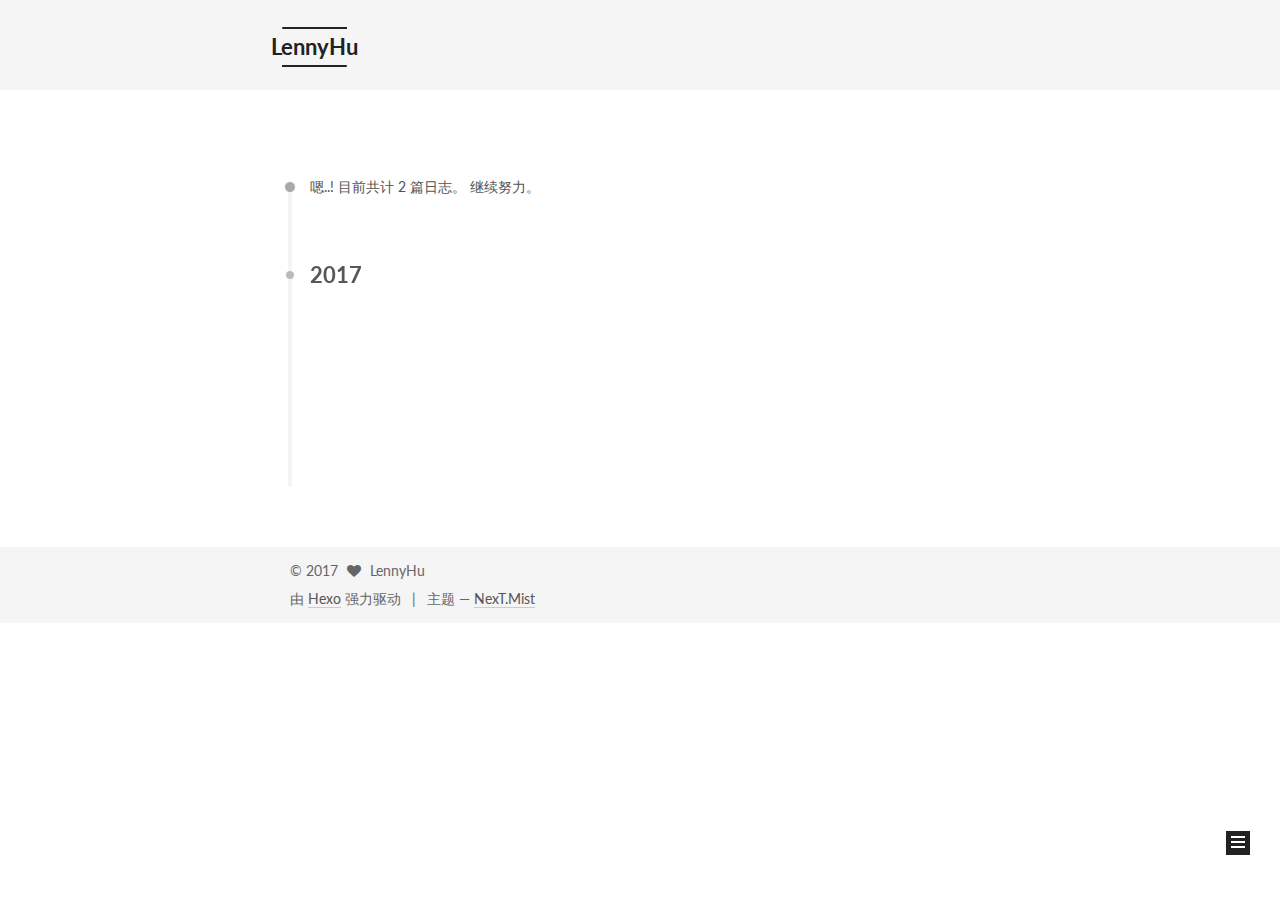
==== archives/index.html @ 545265e0 "Site updated: 2017-08-18 16:38:34" ====
<!DOCTYPE html>



  


<html class="theme-next mist use-motion" lang="zh-Hans">
<head>
  <meta charset="UTF-8"/>
<meta http-equiv="X-UA-Compatible" content="IE=edge" />
<meta name="viewport" content="width=device-width, initial-scale=1, maximum-scale=1"/>
<meta name="theme-color" content="#222">









<meta http-equiv="Cache-Control" content="no-transform" />
<meta http-equiv="Cache-Control" content="no-siteapp" />















  
  
  <link href="/lib/fancybox/source/jquery.fancybox.css?v=2.1.5" rel="stylesheet" type="text/css" />




  
  
  
  

  
    
    
  

  

  

  

  

  
    
    
    <link href="//fonts.googleapis.com/css?family=Lato:300,300italic,400,400italic,700,700italic&subset=latin,latin-ext" rel="stylesheet" type="text/css">
  






<link href="/lib/font-awesome/css/font-awesome.min.css?v=4.6.2" rel="stylesheet" type="text/css" />

<link href="/css/main.css?v=5.1.2" rel="stylesheet" type="text/css" />


  <meta name="keywords" content="lenny" />








  <link rel="shortcut icon" type="image/x-icon" href="/favicon.ico?v=5.1.2" />






<meta property="og:type" content="website">
<meta property="og:title" content="LennyHu">
<meta property="og:url" content="https://lenny-hu.github.io/archives/index.html">
<meta property="og:site_name" content="LennyHu">
<meta property="og:locale" content="zh-Hans">
<meta name="twitter:card" content="summary">
<meta name="twitter:title" content="LennyHu">



<script type="text/javascript" id="hexo.configurations">
  var NexT = window.NexT || {};
  var CONFIG = {
    root: '/',
    scheme: 'Mist',
    sidebar: {"position":"left","display":"post","offset":12,"offset_float":12,"b2t":false,"scrollpercent":false,"onmobile":false},
    fancybox: true,
    tabs: true,
    motion: true,
    duoshuo: {
      userId: '0',
      author: '博主'
    },
    algolia: {
      applicationID: '',
      apiKey: '',
      indexName: '',
      hits: {"per_page":10},
      labels: {"input_placeholder":"Search for Posts","hits_empty":"We didn't find any results for the search: ${query}","hits_stats":"${hits} results found in ${time} ms"}
    }
  };
</script>



  <link rel="canonical" href="https://lenny-hu.github.io/archives/"/>





  <title>归档 | LennyHu</title>
  








</head>

<body itemscope itemtype="http://schema.org/WebPage" lang="zh-Hans">

  
  
    
  

  <div class="container sidebar-position-left  page-archive  ">
    <div class="headband"></div>

    <header id="header" class="header" itemscope itemtype="http://schema.org/WPHeader">
      <div class="header-inner"><div class="site-brand-wrapper">
  <div class="site-meta ">
    

    <div class="custom-logo-site-title">
      <a href="/"  class="brand" rel="start">
        <span class="logo-line-before"><i></i></span>
        <span class="site-title">LennyHu</span>
        <span class="logo-line-after"><i></i></span>
      </a>
    </div>
      
        <p class="site-subtitle"></p>
      
  </div>

  <div class="site-nav-toggle">
    <button>
      <span class="btn-bar"></span>
      <span class="btn-bar"></span>
      <span class="btn-bar"></span>
    </button>
  </div>
</div>

<nav class="site-nav">
  

  
    <ul id="menu" class="menu">
      
        
        <li class="menu-item menu-item-home">
          <a href="/" rel="section">
            
              <i class="menu-item-icon fa fa-fw fa-home"></i> <br />
            
            首页
          </a>
        </li>
      
        
        <li class="menu-item menu-item-archives">
          <a href="/archives/" rel="section">
            
              <i class="menu-item-icon fa fa-fw fa-archive"></i> <br />
            
            归档
          </a>
        </li>
      
        
        <li class="menu-item menu-item-tags">
          <a href="/tags/" rel="section">
            
              <i class="menu-item-icon fa fa-fw fa-tags"></i> <br />
            
            标签
          </a>
        </li>
      
        
        <li class="menu-item menu-item-commonweal">
          <a href="/404.html" rel="section">
            
              <i class="menu-item-icon fa fa-fw fa-heartbeat"></i> <br />
            
            公益404
          </a>
        </li>
      

      
    </ul>
  

  
</nav>



 </div>
    </header>

    <main id="main" class="main">
      <div class="main-inner">
        <div class="content-wrap">
          <div id="content" class="content">
            

  
  
  
  <div class="post-block archive">
    <div id="posts" class="posts-collapse">
      <span class="archive-move-on"></span>

      <span class="archive-page-counter">
        
        
        
          
        
        嗯..! 目前共计 2 篇日志。 继续努力。
      </span>

      

        
        
        

        
          
          <div class="collection-title">
            <h2 class="archive-year motion-element" id="archive-year-2017">2017</h2>
          </div>
        
        

        

  <article class="post post-type-normal" itemscope itemtype="http://schema.org/Article">
    <header class="post-header">

      <h2 class="post-title">
        
            <a class="post-title-link" href="/2017/08/18/新文章标题/" itemprop="url">
              
                <span itemprop="name">新文章标题</span>
              
            </a>
        
      </h2>

      <div class="post-meta">
        <time class="post-time" itemprop="dateCreated"
              datetime="2017-08-18T16:29:49+08:00"
              content="2017-08-18" >
          08-18
        </time>
      </div>

    </header>
  </article>



      

        
        
        

        
        

        

  <article class="post post-type-normal" itemscope itemtype="http://schema.org/Article">
    <header class="post-header">

      <h2 class="post-title">
        
            <a class="post-title-link" href="/2017/08/18/hello-world/" itemprop="url">
              
                <span itemprop="name">Hello World</span>
              
            </a>
        
      </h2>

      <div class="post-meta">
        <time class="post-time" itemprop="dateCreated"
              datetime="2017-08-18T15:47:36+08:00"
              content="2017-08-18" >
          08-18
        </time>
      </div>

    </header>
  </article>



      

    </div>
  </div>
  
  
  

  



          </div>
          


          

        </div>
        
          
  
  <div class="sidebar-toggle">
    <div class="sidebar-toggle-line-wrap">
      <span class="sidebar-toggle-line sidebar-toggle-line-first"></span>
      <span class="sidebar-toggle-line sidebar-toggle-line-middle"></span>
      <span class="sidebar-toggle-line sidebar-toggle-line-last"></span>
    </div>
  </div>

  <aside id="sidebar" class="sidebar">
    
    <div class="sidebar-inner">

      

      

      <section class="site-overview sidebar-panel sidebar-panel-active">
        <div class="site-author motion-element" itemprop="author" itemscope itemtype="http://schema.org/Person">
          <img class="site-author-image" itemprop="image"
               src="/images/avatar.gif"
               alt="LennyHu" />
          <p class="site-author-name" itemprop="name">LennyHu</p>
           
              <p class="site-description motion-element" itemprop="description"></p>
          
        </div>
        <nav class="site-state motion-element">

          
            <div class="site-state-item site-state-posts">
              <a href="/archives/">
                <span class="site-state-item-count">2</span>
                <span class="site-state-item-name">日志</span>
              </a>
            </div>
          

          

          

        </nav>

        

        <div class="links-of-author motion-element">
          
        </div>

        
        

        
        

        


      </section>

      

      

    </div>
  </aside>


        
      </div>
    </main>

    <footer id="footer" class="footer">
      <div class="footer-inner">
        <div class="copyright" >
  
  &copy; 
  <span itemprop="copyrightYear">2017</span>
  <span class="with-love">
    <i class="fa fa-heart"></i>
  </span>
  <span class="author" itemprop="copyrightHolder">LennyHu</span>

  
</div>


  <div class="powered-by">
    由 <a class="theme-link" href="https://hexo.io">Hexo</a> 强力驱动
  </div>

  <span class="post-meta-divider">|</span>

  <div class="theme-info">
    主题 &mdash;
    <a class="theme-link" href="https://github.com/iissnan/hexo-theme-next">
      NexT.Mist
    </a>
  </div>


        







        
      </div>
    </footer>

    
      <div class="back-to-top">
        <i class="fa fa-arrow-up"></i>
        
      </div>
    

  </div>

  

<script type="text/javascript">
  if (Object.prototype.toString.call(window.Promise) !== '[object Function]') {
    window.Promise = null;
  }
</script>









  












  
  <script type="text/javascript" src="/lib/jquery/index.js?v=2.1.3"></script>

  
  <script type="text/javascript" src="/lib/fastclick/lib/fastclick.min.js?v=1.0.6"></script>

  
  <script type="text/javascript" src="/lib/jquery_lazyload/jquery.lazyload.js?v=1.9.7"></script>

  
  <script type="text/javascript" src="/lib/velocity/velocity.min.js?v=1.2.1"></script>

  
  <script type="text/javascript" src="/lib/velocity/velocity.ui.min.js?v=1.2.1"></script>

  
  <script type="text/javascript" src="/lib/fancybox/source/jquery.fancybox.pack.js?v=2.1.5"></script>


  


  <script type="text/javascript" src="/js/src/utils.js?v=5.1.2"></script>

  <script type="text/javascript" src="/js/src/motion.js?v=5.1.2"></script>



  
  

  
  
    <script type="text/javascript" id="motion.page.archive">
      $('.archive-year').velocity('transition.slideLeftIn');
    </script>
  


  


  <script type="text/javascript" src="/js/src/bootstrap.js?v=5.1.2"></script>



  


  




	





  





  








  





  

  

  

  

  

  

</body>
</html>
---- css/main.css ----
/* normalize.css v3.0.2 | MIT License | git.io/normalize */
html {
  font-family: sans-serif; /* 1 */
  -ms-text-size-adjust: 100%; /* 2 */
  -webkit-text-size-adjust: 100%; /* 2 */
}
body {
  margin: 0;
}
article,
aside,
details,
figcaption,
figure,
footer,
header,
hgroup,
main,
menu,
nav,
section,
summary {
  display: block;
}
audio,
canvas,
progress,
video {
  display: inline-block; /* 1 */
  vertical-align: baseline; /* 2 */
}
audio:not([controls]) {
  display: none;
  height: 0;
}
[hidden],
template {
  display: none;
}
a {
  background-color: transparent;
}
a:active,
a:hover {
  outline: 0;
}
abbr[title] {
  border-bottom: 1px dotted;
}
b,
strong {
  font-weight: bold;
}
dfn {
  font-style: italic;
}
h1 {
  font-size: 2em;
  margin: 0.67em 0;
}
mark {
  background: #ff0;
  color: #000;
}
small {
  font-size: 80%;
}
sub,
sup {
  font-size: 75%;
  line-height: 0;
  position: relative;
  vertical-align: baseline;
}
sup {
  top: -0.5em;
}
sub {
  bottom: -0.25em;
}
img {
  border: 0;
}
svg:not(:root) {
  overflow: hidden;
}
figure {
  margin: 1em 40px;
}
hr {
  -moz-box-sizing: content-box;
  box-sizing: content-box;
  height: 0;
}
pre {
  overflow: auto;
}
code,
kbd,
pre,
samp {
  font-family: monospace, monospace;
  font-size: 1em;
}
button,
input,
optgroup,
select,
textarea {
  color: inherit; /* 1 */
  font: inherit; /* 2 */
  margin: 0; /* 3 */
}
button {
  overflow: visible;
}
button,
select {
  text-transform: none;
}
button,
html input[type="button"],
input[type="reset"],
input[type="submit"] {
  -webkit-appearance: button; /* 2 */
  cursor: pointer; /* 3 */
}
button[disabled],
html input[disabled] {
  cursor: default;
}
button::-moz-focus-inner,
input::-moz-focus-inner {
  border: 0;
  padding: 0;
}
input {
  line-height: normal;
}
input[type="checkbox"],
input[type="radio"] {
  box-sizing: border-box; /* 1 */
  padding: 0; /* 2 */
}
input[type="number"]::-webkit-inner-spin-button,
input[type="number"]::-webkit-outer-spin-button {
  height: auto;
}
input[type="search"] {
  -webkit-appearance: textfield; /* 1 */
  -moz-box-sizing: content-box;
  -webkit-box-sizing: content-box; /* 2 */
  box-sizing: content-box;
}
input[type="search"]::-webkit-search-cancel-button,
input[type="search"]::-webkit-search-decoration {
  -webkit-appearance: none;
}
fieldset {
  border: 1px solid #c0c0c0;
  margin: 0 2px;
  padding: 0.35em 0.625em 0.75em;
}
legend {
  border: 0; /* 1 */
  padding: 0; /* 2 */
}
textarea {
  overflow: auto;
}
optgroup {
  font-weight: bold;
}
table {
  border-collapse: collapse;
  border-spacing: 0;
}
td,
th {
  padding: 0;
}
::selection {
  background: #262a30;
  color: #fff;
}
body {
  position: relative;
  font-family: 'Lato', "PingFang SC", "Microsoft YaHei", sans-serif;
  font-size: 14px;
  line-height: 2;
  color: #555;
  background: #fff;
}
@media (max-width: 767px) {
  body {
    padding-right: 0 !important;
  }
}
@media (min-width: 768px) and (max-width: 991px) {
  body {
    padding-right: 0 !important;
  }
}
@media (min-width: 1600px) {
  body {
    font-size: 16px;
  }
}
h1,
h2,
h3,
h4,
h5,
h6 {
  margin: 0;
  padding: 0;
  font-weight: bold;
  line-height: 1.5;
  font-family: 'Lato', "PingFang SC", "Microsoft YaHei", sans-serif;
}
h2,
h3,
h4,
h5,
h6 {
  margin: 20px 0 15px;
}
h1 {
  font-size: 24px;
}
@media (max-width: 767px) {
  h1 {
    font-size: 20px;
  }
}
h2 {
  font-size: 22px;
}
@media (max-width: 767px) {
  h2 {
    font-size: 18px;
  }
}
h3 {
  font-size: 20px;
}
@media (max-width: 767px) {
  h3 {
    font-size: 16px;
  }
}
h4 {
  font-size: 18px;
}
@media (max-width: 767px) {
  h4 {
    font-size: 14px;
  }
}
h5 {
  font-size: 16px;
}
@media (max-width: 767px) {
  h5 {
    font-size: 12px;
  }
}
h6 {
  font-size: 14px;
}
@media (max-width: 767px) {
  h6 {
    font-size: 10px;
  }
}
p {
  margin: 0 0 20px 0;
}
a {
  color: #555;
  text-decoration: none;
  border-bottom: 1px solid #999;
  word-wrap: break-word;
}
a:hover {
  color: #222;
  border-bottom-color: #222;
}
blockquote {
  margin: 0;
  padding: 0;
}
img {
  display: block;
  margin: auto;
  max-width: 100%;
  height: auto;
}
hr {
  margin: 40px 0;
  height: 3px;
  border: none;
  background-color: #ddd;
  background-image: repeating-linear-gradient(-45deg, #fff, #fff 4px, transparent 4px, transparent 8px);
}
blockquote {
  padding: 0 15px;
  color: #666;
  border-left: 4px solid #ddd;
}
blockquote cite::before {
  content: "-";
  padding: 0 5px;
}
dt {
  font-weight: 700;
}
dd {
  margin: 0;
  padding: 0;
}
kbd {
  border: 1px solid #ccc;
  border-radius: 0.2em;
  box-shadow: 0.1em 0.1em 0.2em rgba(0,0,0,0.1);
  background-color: #f9f9f9;
  font-family: inherit;
  background-image: -webkit-linear-gradient(top, #eee, #fff, #eee);
  padding: 0.1em 0.3em;
  white-space: nowrap;
}
.text-left {
  text-align: left;
}
.text-center {
  text-align: center;
}
.text-right {
  text-align: right;
}
.text-justify {
  text-align: justify;
}
.text-nowrap {
  white-space: nowrap;
}
.text-lowercase {
  text-transform: lowercase;
}
.text-uppercase {
  text-transform: uppercase;
}
.text-capitalize {
  text-transform: capitalize;
}
.center-block {
  display: block;
  margin-left: auto;
  margin-right: auto;
}
.clearfix:before,
.clearfix:after {
  content: " ";
  display: table;
}
.clearfix:after {
  clear: both;
}
.pullquote {
  width: 45%;
}
.pullquote.left {
  float: left;
  margin-left: 5px;
  margin-right: 10px;
}
.pullquote.right {
  float: right;
  margin-left: 10px;
  margin-right: 5px;
}
.affix.affix.affix {
  position: fixed;
}
.translation {
  margin-top: -20px;
  font-size: 14px;
  color: #999;
}
.scrollbar-measure {
  width: 100px;
  height: 100px;
  overflow: scroll;
  position: absolute;
  top: -9999px;
}
.use-motion .motion-element {
  opacity: 0;
}
table {
  margin: 20px 0;
  width: 100%;
  border-collapse: collapse;
  border-spacing: 0;
  border: 1px solid #ddd;
  font-size: 14px;
  table-layout: fixed;
  word-wrap: break-all;
}
table>tbody>tr:nth-of-type(odd) {
  background-color: #f9f9f9;
}
table>tbody>tr:hover {
  background-color: #f5f5f5;
}
caption,
th,
td {
  padding: 8px;
  text-align: left;
  vertical-align: middle;
  font-weight: normal;
}
th,
td {
  border-bottom: 3px solid #ddd;
  border-right: 1px solid #eee;
}
th {
  padding-bottom: 10px;
  font-weight: 700;
}
td {
  border-bottom-width: 1px;
}
html,
body {
  height: 100%;
}
.container {
  position: relative;
  min-height: 100%;
}
.header-inner {
  margin: 0 auto;
  padding: 100px 0 70px;
  width: 700px;
}
@media (min-width: 1600px) {
  .container .header-inner {
    width: 900px;
  }
}
.main-inner {
  margin: 0 auto;
  width: 700px;
}
@media (min-width: 1600px) {
  .container .main-inner {
    width: 900px;
  }
}
.footer {
  width: 100%;
  min-height: 50px;
}
.footer-inner {
  box-sizing: border-box;
  margin: 20px auto;
  width: 700px;
}
@media (min-width: 1600px) {
  .container .footer-inner {
    width: 900px;
  }
}
pre,
.highlight {
  overflow: auto;
  margin: 20px 0;
  padding: 0;
  font-size: 13px;
  color: #4d4d4c;
  background: #f7f7f7;
  line-height: 1.6;
}
pre,
code {
  font-family: consolas, Menlo, "PingFang SC", "Microsoft YaHei", monospace;
}
code {
  padding: 2px 4px;
  word-wrap: break-word;
  color: #555;
  background: #eee;
  border-radius: 3px;
  font-size: 13px;
}
pre code {
  padding: 0;
  color: #4d4d4c;
  background: none;
  text-shadow: none;
}
.highlight {
  border-radius: 1px;
}
.highlight pre {
  border: none;
  margin: 0;
  padding: 10px 0;
}
.highlight table {
  margin: 0;
  width: auto;
  border: none;
}
.highlight td {
  border: none;
  padding: 0;
}
.highlight figcaption {
  font-size: 1em;
  color: #4d4d4c;
  line-height: 1em;
  margin-bottom: 1em;
}
.highlight figcaption:before,
.highlight figcaption:after {
  content: " ";
  display: table;
}
.highlight figcaption:after {
  clear: both;
}
.highlight figcaption a {
  float: right;
  color: #4d4d4c;
}
.highlight figcaption a:hover {
  border-bottom-color: #4d4d4c;
}
.highlight .gutter pre {
  padding-left: 10px;
  padding-right: 10px;
  color: #869194;
  text-align: right;
  background-color: #eff2f3;
}
.highlight .code pre {
  width: 100%;
  padding-left: 10px;
  padding-right: 10px;
  background-color: #f7f7f7;
}
.highlight .line {
  height: 20px;
}
.gutter {
  -webkit-user-select: none;
  -moz-user-select: none;
  -ms-user-select: none;
  user-select: none;
}
.gist table {
  width: auto;
}
.gist table td {
  border: none;
}
pre .deletion {
  background: #fdd;
}
pre .addition {
  background: #dfd;
}
pre .meta {
  color: #8959a8;
}
pre .comment {
  color: #8e908c;
}
pre .variable,
pre .attribute,
pre .tag,
pre .regexp,
pre .ruby .constant,
pre .xml .tag .title,
pre .xml .pi,
pre .xml .doctype,
pre .html .doctype,
pre .css .id,
pre .css .class,
pre .css .pseudo {
  color: #c82829;
}
pre .number,
pre .preprocessor,
pre .built_in,
pre .literal,
pre .params,
pre .constant,
pre .command {
  color: #f5871f;
}
pre .ruby .class .title,
pre .css .rules .attribute,
pre .string,
pre .value,
pre .inheritance,
pre .header,
pre .ruby .symbol,
pre .xml .cdata,
pre .special,
pre .number,
pre .formula {
  color: #718c00;
}
pre .title,
pre .css .hexcolor {
  color: #3e999f;
}
pre .function,
pre .python .decorator,
pre .python .title,
pre .ruby .function .title,
pre .ruby .title .keyword,
pre .perl .sub,
pre .javascript .title,
pre .coffeescript .title {
  color: #4271ae;
}
pre .keyword,
pre .javascript .function {
  color: #8959a8;
}
.full-image.full-image.full-image {
  border: none;
  max-width: 100%;
  width: auto;
  margin: 20px auto;
}
@media (min-width: 992px) {
  .full-image.full-image.full-image {
    max-width: none;
    width: 110%;
    margin: 25px -5%;
  }
}
.blockquote-center,
.page-home .post-type-quote blockquote,
.page-post-detail .post-type-quote blockquote {
  position: relative;
  margin: 40px 0;
  padding: 0;
  border-left: none;
  text-align: center;
}
.blockquote-center::before,
.page-home .post-type-quote blockquote::before,
.page-post-detail .post-type-quote blockquote::before,
.blockquote-center::after,
.page-home .post-type-quote blockquote::after,
.page-post-detail .post-type-quote blockquote::after {
  position: absolute;
  content: ' ';
  display: block;
  width: 100%;
  height: 24px;
  opacity: 0.2;
  background-repeat: no-repeat;
  background-position: 0 -6px;
  background-size: 22px 22px;
}
.blockquote-center::before,
.page-home .post-type-quote blockquote::before,
.page-post-detail .post-type-quote blockquote::before {
  top: -20px;
  background-image: url("../images/quote-l.svg");
  border-top: 1px solid #ccc;
}
.blockquote-center::after,
.page-home .post-type-quote blockquote::after,
.page-post-detail .post-type-quote blockquote::after {
  bottom: -20px;
  background-image: url("../images/quote-r.svg");
  border-bottom: 1px solid #ccc;
  background-position: 100% 8px;
}
.blockquote-center p,
.page-home .post-type-quote blockquote p,
.page-post-detail .post-type-quote blockquote p,
.blockquote-center div,
.page-home .post-type-quote blockquote div,
.page-post-detail .post-type-quote blockquote div {
  text-align: center;
}
.post .post-body .group-picture img {
  box-sizing: border-box;
  padding: 0 3px;
  border: none;
}
.post .group-picture-row {
  overflow: hidden;
  margin-top: 6px;
}
.post .group-picture-row:first-child {
  margin-top: 0;
}
.post .group-picture-column {
  float: left;
}
.page-post-detail .post-body .group-picture-column {
  float: none;
  margin-top: 10px;
  width: auto !important;
}
.page-post-detail .post-body .group-picture-column img {
  margin: 0 auto;
}
.page-archive .group-picture-container {
  overflow: hidden;
}
.page-archive .group-picture-row {
  float: left;
}
.page-archive .group-picture-row:first-child {
  margin-top: 6px;
}
.page-archive .group-picture-column {
  max-width: 150px;
  max-height: 150px;
}
.post-body .note {
  position: relative;
  padding: 15px;
  margin-bottom: 20px;
  border: 1px solid #eee;
  border-left-width: 5px;
  border-radius: 3px;
}
.post-body .note h2,
.post-body .note h3,
.post-body .note h4,
.post-body .note h5,
.post-body .note h6 {
  margin-top: 0;
  margin-bottom: 0;
  border-bottom: initial;
  padding-top: 0 !important;
}
.post-body .note p:first-child,
.post-body .note ul:first-child,
.post-body .note ol:first-child,
.post-body .note table:first-child,
.post-body .note pre:first-child,
.post-body .note blockquote:first-child {
  margin-top: 0;
}
.post-body .note p:last-child,
.post-body .note ul:last-child,
.post-body .note ol:last-child,
.post-body .note table:last-child,
.post-body .note pre:last-child,
.post-body .note blockquote:last-child {
  margin-bottom: 0;
}
.post-body .note.default {
  border-left-color: #777;
}
.post-body .note.default h2,
.post-body .note.default h3,
.post-body .note.default h4,
.post-body .note.default h5,
.post-body .note.default h6 {
  color: #777;
}
.post-body .note.primary {
  border-left-color: #6f42c1;
}
.post-body .note.primary h2,
.post-body .note.primary h3,
.post-body .note.primary h4,
.post-body .note.primary h5,
.post-body .note.primary h6 {
  color: #6f42c1;
}
.post-body .note.info {
  border-left-color: #428bca;
}
.post-body .note.info h2,
.post-body .note.info h3,
.post-body .note.info h4,
.post-body .note.info h5,
.post-body .note.info h6 {
  color: #428bca;
}
.post-body .note.success {
  border-left-color: #5cb85c;
}
.post-body .note.success h2,
.post-body .note.success h3,
.post-body .note.success h4,
.post-body .note.success h5,
.post-body .note.success h6 {
  color: #5cb85c;
}
.post-body .note.warning {
  border-left-color: #f0ad4e;
}
.post-body .note.warning h2,
.post-body .note.warning h3,
.post-body .note.warning h4,
.post-body .note.warning h5,
.post-body .note.warning h6 {
  color: #f0ad4e;
}
.post-body .note.danger {
  border-left-color: #d9534f;
}
.post-body .note.danger h2,
.post-body .note.danger h3,
.post-body .note.danger h4,
.post-body .note.danger h5,
.post-body .note.danger h6 {
  color: #d9534f;
}
.post-body .label {
  display: inline;
  padding: 0 2px;
  white-space: nowrap;
}
.post-body .label.default {
  background-color: #f0f0f0;
}
.post-body .label.primary {
  background-color: #efe6f7;
}
.post-body .label.info {
  background-color: #e5f2f8;
}
.post-body .label.success {
  background-color: #e7f4e9;
}
.post-body .label.warning {
  background-color: #fcf6e1;
}
.post-body .label.danger {
  background-color: #fae8eb;
}
.post-body .tabs {
  position: relative;
  display: block;
  margin-bottom: 20px;
  padding-top: 10px;
}
.post-body .tabs ul.nav-tabs {
  margin: 0;
  padding: 0;
  display: flex;
  margin-bottom: -1px;
}
@media (max-width: 413px) {
  .post-body .tabs ul.nav-tabs {
    display: block;
    margin-bottom: 5px;
  }
}
.post-body .tabs ul.nav-tabs li.tab {
  list-style-type: none !important;
  margin: 0 0.25em 0 0;
  border-top: 3px solid transparent;
  border-left: 1px solid transparent;
  border-right: 1px solid transparent;
}
@media (max-width: 413px) {
  .post-body .tabs ul.nav-tabs li.tab {
    margin: initial;
    border-top: 1px solid transparent;
    border-left: 3px solid transparent;
    border-right: 1px solid transparent;
    border-bottom: 1px solid transparent;
  }
}
.post-body .tabs ul.nav-tabs li.tab a {
  outline: 0;
  border-bottom: initial;
  display: block;
  line-height: 1.8em;
  padding: 0.25em 0.75em;
  transition-duration: 0.2s;
  transition-timing-function: ease-out;
  transition-delay: 0s;
}
.post-body .tabs ul.nav-tabs li.tab a i {
  width: 1.285714285714286em;
}
.post-body .tabs ul.nav-tabs li.tab.active {
  border-top: 3px solid #fc6423;
  border-left: 1px solid #ddd;
  border-right: 1px solid #ddd;
  background-color: #fff;
}
@media (max-width: 413px) {
  .post-body .tabs ul.nav-tabs li.tab.active {
    border-top: 1px solid #ddd;
    border-left: 3px solid #fc6423;
    border-right: 1px solid #ddd;
    border-bottom: 1px solid #ddd;
  }
}
.post-body .tabs ul.nav-tabs li.tab.active a {
  cursor: default;
  color: #555;
}
.post-body .tabs .tab-content {
  background-color: #fff;
}
.post-body .tabs .tab-content .tab-pane {
  border: 1px solid #ddd;
  padding: 20px 20px 0 20px;
}
.post-body .tabs .tab-content .tab-pane:not(.active) {
  display: none !important;
}
.post-body .tabs .tab-content .tab-pane.active {
  display: block !important;
}
.btn {
  display: inline-block;
  padding: 0 20px;
  font-size: 14px;
  color: #fff;
  background: #222;
  border: 2px solid #222;
  text-decoration: none;
  border-radius: 0;
  transition-property: background-color;
  transition-duration: 0.2s;
  transition-timing-function: ease-in-out;
  transition-delay: 0s;
}
.btn:hover,
.post-button .btn:hover {
  border-color: #222;
  color: #222;
  background: #fff;
}
.btn-bar {
  display: block;
  width: 22px;
  height: 2px;
  background: #555;
  border-radius: 1px;
}
.btn-bar+.btn-bar {
  margin-top: 4px;
}
.pagination {
  margin: 120px 0 40px;
  text-align: center;
  border-top: 1px solid #eee;
}
.page-number-basic,
.pagination .prev,
.pagination .next,
.pagination .page-number,
.pagination .space {
  display: inline-block;
  position: relative;
  top: -1px;
  margin: 0 10px;
  padding: 0 10px;
  line-height: 30px;
}
@media (max-width: 767px) {
  .page-number-basic,
  .pagination .prev,
  .pagination .next,
  .pagination .page-number,
  .pagination .space {
    margin: 0 5px;
  }
}
.pagination .prev,
.pagination .next,
.pagination .page-number {
  border-bottom: 0;
  border-top: 1px solid #eee;
  transition-property: border-color;
  transition-duration: 0.2s;
  transition-timing-function: ease-in-out;
  transition-delay: 0s;
}
.pagination .prev:hover,
.pagination .next:hover,
.pagination .page-number:hover {
  border-top-color: #222;
}
.pagination .space {
  padding: 0;
  margin: 0;
}
.pagination .prev {
  margin-left: 0;
}
.pagination .next {
  margin-right: 0;
}
.pagination .page-number.current {
  color: #fff;
  background: #ccc;
  border-top-color: #ccc;
}
@media (max-width: 767px) {
  .pagination {
    border-top: none;
  }
  .pagination .prev,
  .pagination .next,
  .pagination .page-number {
    margin-bottom: 10px;
    border-top: 0;
    border-bottom: 1px solid #eee;
  }
  .pagination .prev:hover,
  .pagination .next:hover,
  .pagination .page-number:hover {
    border-bottom-color: #222;
  }
}
.comments {
  margin: 60px 20px 0;
}
.tag-cloud {
  text-align: center;
}
.tag-cloud a {
  display: inline-block;
  margin: 10px;
}
.back-to-top {
  box-sizing: border-box;
  position: fixed;
  bottom: -100px;
  right: 30px;
  z-index: 1050;
  padding: 0 6px;
  width: 24px;
  background: #222;
  font-size: 12px;
  opacity: 1;
  color: #fff;
  cursor: pointer;
  text-align: center;
  -webkit-transform: translateZ(0);
  transition-property: bottom;
  transition-duration: 0.2s;
  transition-timing-function: ease-in-out;
  transition-delay: 0s;
}
@media (min-width: 768px) and (max-width: 991px) {
  .back-to-top {
    display: none !important;
  }
}
@media (max-width: 767px) {
  .back-to-top {
    display: none !important;
  }
}
.back-to-top.back-to-top-on {
  bottom: 19px;
}
.header {
  background: transparent;
}
.header-inner {
  position: relative;
}
.headband {
  height: 3px;
  background: #222;
}
.site-meta {
  margin: 0;
  text-align: left;
}
@media (max-width: 767px) {
  .site-meta {
    text-align: center;
  }
}
.brand {
  position: relative;
  display: inline-block;
  padding: 0 40px;
  color: #222;
  background: #222;
  border-bottom: none;
}
.brand:hover {
  color: #222;
}
.logo {
  display: inline-block;
  margin-right: 5px;
  line-height: 36px;
  vertical-align: top;
}
.site-title {
  display: inline-block;
  vertical-align: top;
  line-height: 36px;
  font-size: 20px;
  font-weight: normal;
  font-family: 'Lato', "PingFang SC", "Microsoft YaHei", sans-serif;
}
.site-subtitle {
  margin-top: 10px;
  font-size: 13px;
  color: #999;
}
.use-motion .brand {
  opacity: 0;
}
.use-motion .logo,
.use-motion .site-title,
.use-motion .site-subtitle {
  opacity: 0;
  position: relative;
  top: -10px;
}
.site-nav-toggle {
  display: none;
  position: absolute;
  top: 10px;
  left: 10px;
}
@media (max-width: 767px) {
  .site-nav-toggle {
    display: block;
  }
}
.site-nav-toggle button {
  margin-top: 2px;
  padding: 9px 10px;
  background: transparent;
  border: none;
}
@media (max-width: 767px) {
  .site-nav {
    display: none;
    margin: 0 -10px;
    padding: 0 10px;
    clear: both;
    border-top: 1px solid #ddd;
  }
}
@media (min-width: 768px) and (max-width: 991px) {
  .site-nav {
    display: block !important;
  }
}
@media (min-width: 992px) {
  .site-nav {
    display: block !important;
  }
}
.menu {
  margin-top: 20px;
  padding-left: 0;
  text-align: center;
}
.menu .menu-item {
  display: inline-block;
  margin: 0 10px;
  list-style: none;
}
@media screen and (max-width: 767px) {
  .menu .menu-item {
    margin-top: 10px;
  }
}
.menu .menu-item a {
  display: block;
  font-size: 13px;
  line-height: inherit;
  border-bottom: 1px solid transparent;
  transition-property: border-color;
  transition-duration: 0.2s;
  transition-timing-function: ease-in-out;
  transition-delay: 0s;
}
.menu .menu-item a:hover {
  border-bottom-color: #222;
}
.menu .menu-item .fa {
  margin-right: 5px;
}
.use-motion .menu-item {
  opacity: 0;
}
.post-body {
  font-family: 'Lato', "PingFang SC", "Microsoft YaHei", sans-serif;
}
@media (max-width: 767px) {
  .post-body {
    word-break: break-word;
  }
}
.post-body .fancybox img {
  display: block !important;
  margin: 0 auto;
  cursor: pointer;
  cursor: zoom-in;
  cursor: -webkit-zoom-in;
}
.post-body .image-caption,
.post-body .figure .caption {
  margin: 10px auto 15px;
  text-align: center;
  font-size: 14px;
  color: #999;
  font-weight: bold;
  line-height: 1;
}
.post-sticky-flag {
  display: inline-block;
  font-size: 16px;
  -ms-transform: rotate(30deg);
  -webkit-transform: rotate(30deg);
  -moz-transform: rotate(30deg);
  -ms-transform: rotate(30deg);
  -o-transform: rotate(30deg);
  transform: rotate(30deg);
}
.posts-expand {
  padding-top: 40px;
}
@media (max-width: 767px) {
  .posts-expand {
    margin: 0 20px;
  }
  .post-body pre {
    padding: 10px;
  }
  .post-body pre .gutter pre {
    padding-right: 10px;
  }
  .post-body .highlight {
    margin-left: 0px;
    margin-right: 0px;
    padding: 0;
  }
  .post-body .highlight .gutter pre {
    padding-right: 10px;
  }
}
@media (min-width: 992px) {
  .posts-expand .post-body {
    text-align: justify;
  }
}
.posts-expand .post-body h2,
.posts-expand .post-body h3,
.posts-expand .post-body h4,
.posts-expand .post-body h5,
.posts-expand .post-body h6 {
  padding-top: 10px;
}
.posts-expand .post-body h2 .header-anchor,
.posts-expand .post-body h3 .header-anchor,
.posts-expand .post-body h4 .header-anchor,
.posts-expand .post-body h5 .header-anchor,
.posts-expand .post-body h6 .header-anchor {
  float: right;
  margin-left: 10px;
  color: #ccc;
  border-bottom-style: none;
  visibility: hidden;
}
.posts-expand .post-body h2 .header-anchor:hover,
.posts-expand .post-body h3 .header-anchor:hover,
.posts-expand .post-body h4 .header-anchor:hover,
.posts-expand .post-body h5 .header-anchor:hover,
.posts-expand .post-body h6 .header-anchor:hover {
  color: inherit;
}
.posts-expand .post-body h2:hover .header-anchor,
.posts-expand .post-body h3:hover .header-anchor,
.posts-expand .post-body h4:hover .header-anchor,
.posts-expand .post-body h5:hover .header-anchor,
.posts-expand .post-body h6:hover .header-anchor {
  visibility: visible;
}
.posts-expand .post-body ul li {
  list-style: circle;
}
.posts-expand .post-body img {
  box-sizing: border-box;
  margin: auto;
  padding: 3px;
  border: 1px solid #ddd;
}
.posts-expand .fancybox img {
  margin: 0 auto;
}
@media (max-width: 767px) {
  .posts-collapse {
    margin: 0 20px;
  }
  .posts-collapse .post-title,
  .posts-collapse .post-meta {
    display: block;
    width: auto;
    text-align: left;
  }
}
.posts-collapse {
  position: relative;
  z-index: 1010;
  margin-left: 0;
}
.posts-collapse::after {
  content: " ";
  position: absolute;
  top: 20px;
  left: 0;
  margin-left: -2px;
  width: 4px;
  height: 100%;
  background: #f5f5f5;
  z-index: -1;
}
@media (max-width: 767px) {
  .posts-collapse {
    margin: 0 20px;
  }
}
.posts-collapse .collection-title {
  position: relative;
  margin: 60px 0;
}
.posts-collapse .collection-title h1,
.posts-collapse .collection-title h2 {
  margin-left: 20px;
}
.posts-collapse .collection-title small {
  color: #bbb;
  margin-left: 5px;
}
.posts-collapse .collection-title::before {
  content: " ";
  position: absolute;
  left: 0;
  top: 50%;
  margin-left: -4px;
  margin-top: -4px;
  width: 8px;
  height: 8px;
  background: #bbb;
  border-radius: 50%;
}
.posts-collapse .post {
  margin: 30px 0;
}
.posts-collapse .post-header {
  position: relative;
  transition-duration: 0.2s;
  transition-timing-function: ease-in-out;
  transition-delay: 0s;
  transition-property: border;
  border-bottom: 1px dashed #ccc;
}
.posts-collapse .post-header::before {
  content: " ";
  position: absolute;
  left: 0;
  top: 12px;
  width: 6px;
  height: 6px;
  margin-left: -4px;
  background: #bbb;
  border-radius: 50%;
  border: 1px solid #fff;
  transition-duration: 0.2s;
  transition-timing-function: ease-in-out;
  transition-delay: 0s;
  transition-property: background;
}
.posts-collapse .post-header:hover {
  border-bottom-color: #666;
}
.posts-collapse .post-header:hover::before {
  background: #222;
}
.posts-collapse .post-meta {
  position: absolute;
  font-size: 12px;
  left: 20px;
  top: 5px;
}
.posts-collapse .post-comments-count {
  display: none;
}
.posts-collapse .post-title {
  margin-left: 60px;
  font-size: 16px;
  font-weight: normal;
  line-height: inherit;
}
.posts-collapse .post-title::after {
  margin-left: 3px;
  opacity: 0.6;
}
.posts-collapse .post-title a {
  color: #666;
  border-bottom: none;
}
.page-home .post-type-quote .post-header,
.page-post-detail .post-type-quote .post-header,
.page-home .post-type-quote .post-tags,
.page-post-detail .post-type-quote .post-tags {
  display: none;
}
.posts-expand .post-title {
  font-size: 26px;
  text-align: center;
  word-break: break-word;
  font-weight: 400;
}
@media (max-width: 767px) {
  .posts-expand .post-title {
    font-size: 22px;
  }
}
.posts-expand .post-title-link {
  display: inline-block;
  position: relative;
  color: #555;
  border-bottom: none;
  line-height: 1.2;
  vertical-align: top;
}
.posts-expand .post-title-link::before {
  content: "";
  position: absolute;
  width: 100%;
  height: 2px;
  bottom: 0;
  left: 0;
  background-color: #000;
  visibility: hidden;
  -webkit-transform: scaleX(0);
  -moz-transform: scaleX(0);
  -ms-transform: scaleX(0);
  -o-transform: scaleX(0);
  transform: scaleX(0);
  transition-duration: 0.2s;
  transition-timing-function: ease-in-out;
  transition-delay: 0s;
}
.posts-expand .post-title-link:hover::before {
  visibility: visible;
  -webkit-transform: scaleX(1);
  -moz-transform: scaleX(1);
  -ms-transform: scaleX(1);
  -o-transform: scaleX(1);
  transform: scaleX(1);
}
.posts-expand .post-title-link .fa {
  font-size: 16px;
}
.posts-expand .post-meta {
  margin: 3px 0 60px 0;
  color: #999;
  font-family: 'Lato', "PingFang SC", "Microsoft YaHei", sans-serif;
  font-size: 12px;
  text-align: center;
}
.posts-expand .post-meta .post-category-list {
  display: inline-block;
  margin: 0;
  padding: 3px;
}
.posts-expand .post-meta .post-category-list-link {
  color: #999;
}
.posts-expand .post-meta .post-description {
  font-size: 14px;
  margin-top: 2px;
}
.post-meta-divider {
  margin: 0 0.5em;
}
.post-meta-item-icon {
  margin-right: 3px;
}
@media (min-width: 768px) and (max-width: 991px) {
  .post-meta-item-icon {
    display: inline-block;
  }
}
@media (max-width: 767px) {
  .post-meta-item-icon {
    display: inline-block;
  }
}
@media (min-width: 768px) and (max-width: 991px) {
  .post-meta-item-text {
    display: none;
  }
}
@media (max-width: 767px) {
  .post-meta-item-text {
    display: none;
  }
}
@media (max-width: 767px) {
  .posts-expand .post-comments-count {
    display: none;
  }
}
.post-button {
  margin-top: 50px;
}
.post-button .btn {
  color: #555;
  font-size: 14px;
  background: transparent;
  border-radius: 0;
  line-height: 2;
  margin: 0 4px 8px 4px;
}
.post-button .fa-fw {
  width: 1.285714285714286em;
  text-align: left;
}
.posts-expand .post-tags {
  margin-top: 40px;
  text-align: center;
}
.posts-expand .post-tags a {
  display: inline-block;
  margin-right: 10px;
  font-size: 13px;
}
.post-nav {
  display: table;
  margin-top: 15px;
  width: 100%;
  border-top: 1px solid #eee;
}
.post-nav-divider {
  display: table-cell;
  width: 10%;
}
.post-nav-item {
  display: table-cell;
  padding: 10px 0 0 0;
  width: 45%;
  vertical-align: top;
}
.post-nav-item a {
  position: relative;
  display: block;
  line-height: 25px;
  font-size: 14px;
  color: #555;
  border-bottom: none;
}
.post-nav-item a:hover {
  color: #222;
  border-bottom: none;
}
.post-nav-item a:active {
  top: 2px;
}
.post-nav-item .fa {
  position: absolute;
  top: 8px;
  left: 0;
  font-size: 12px;
}
.post-nav-next a {
  padding-left: 15px;
}
.post-nav-prev {
  text-align: right;
}
.post-nav-prev a {
  padding-right: 15px;
}
.post-nav-prev .fa {
  right: 0;
  left: auto;
}
.posts-expand .post-eof {
  display: block;
  margin: 80px auto 60px;
  width: 8%;
  height: 1px;
  background: #ccc;
  text-align: center;
}
.post:last-child .post-eof.post-eof.post-eof {
  display: none;
}
.post-gallery {
  display: table;
  table-layout: fixed;
  width: 100%;
  border-collapse: separate;
}
.post-gallery-row {
  display: table-row;
}
.post-gallery .post-gallery-img {
  display: table-cell;
  text-align: center;
  vertical-align: middle;
  border: none;
}
.post-gallery .post-gallery-img img {
  max-width: 100%;
  max-height: 100%;
  border: none;
}
.fancybox-close,
.fancybox-close:hover {
  border: none;
}
.rtl.post-body p,
.rtl.post-body a,
.rtl.post-body h1,
.rtl.post-body h2,
.rtl.post-body h3,
.rtl.post-body h4,
.rtl.post-body h5,
.rtl.post-body h6,
.rtl.post-body li,
.rtl.post-body ul,
.rtl.post-body ol {
  direction: rtl;
  font-family: UKIJ Ekran;
}
.rtl.post-title {
  font-family: UKIJ Ekran;
}
.sidebar {
  position: fixed;
  right: 0;
  top: 0;
  bottom: 0;
  width: 0;
  z-index: 1040;
  box-shadow: inset 0 2px 6px #000;
  background: #222;
  -webkit-transform: translateZ(0);
}
.sidebar a {
  color: #999;
  border-bottom-color: #555;
}
.sidebar a:hover {
  color: #eee;
}
@media (min-width: 768px) and (max-width: 991px) {
  .sidebar {
    display: none !important;
  }
}
@media (max-width: 767px) {
  .sidebar {
    display: none !important;
  }
}
.sidebar-inner {
  position: relative;
  padding: 20px 10px;
  color: #999;
  text-align: center;
}
.sidebar-toggle {
  position: fixed;
  right: 30px;
  bottom: 45px;
  width: 14px;
  height: 14px;
  padding: 5px;
  background: #222;
  line-height: 0;
  z-index: 1050;
  cursor: pointer;
  -webkit-transform: translateZ(0);
}
@media (min-width: 768px) and (max-width: 991px) {
  .sidebar-toggle {
    display: none !important;
  }
}
@media (max-width: 767px) {
  .sidebar-toggle {
    display: none !important;
  }
}
.sidebar-toggle-line {
  position: relative;
  display: inline-block;
  vertical-align: top;
  height: 2px;
  width: 100%;
  background: #fff;
  margin-top: 3px;
}
.sidebar-toggle-line:first-child {
  margin-top: 0;
}
.site-author-image {
  display: block;
  margin: 0 auto;
  padding: 2px;
  max-width: 96px;
  height: auto;
  border: 2px solid #333;
}
.site-author-name {
  margin: 5px 0 0;
  text-align: center;
  color: #f5f5f5;
  font-weight: normal;
}
.site-description {
  margin-top: 5px;
  text-align: center;
  font-size: 14px;
  color: #999;
}
.site-state {
  overflow: hidden;
  line-height: 1.4;
  white-space: nowrap;
  text-align: center;
}
.site-state-item {
  display: inline-block;
  padding: 0 15px;
  border-left: 1px solid #333;
}
.site-state-item:first-child {
  border-left: none;
}
.site-state-item a {
  border-bottom: none;
}
.site-state-item-count {
  display: block;
  text-align: center;
  color: inherit;
  font-weight: 600;
  font-size: 18px;
}
.site-state-item-name {
  font-size: 13px;
  color: inherit;
}
.feed-link {
  margin-top: 20px;
}
.feed-link a {
  display: inline-block;
  padding: 0 15px;
  color: #fc6423;
  border: 1px solid #fc6423;
  border-radius: 4px;
}
.feed-link a i {
  color: #fc6423;
  font-size: 14px;
}
.feed-link a:hover {
  color: #fff;
  background: #fc6423;
}
.feed-link a:hover i {
  color: #fff;
}
.links-of-author {
  margin-top: 20px;
  display: flex;
  flex-wrap: wrap;
  justify-content: center;
}
.links-of-author a {
  display: inline-block;
  vertical-align: middle;
  margin-right: 10px;
  margin-bottom: 10px;
  border-bottom-color: #555;
  font-size: 13px;
}
.links-of-author a:before {
  display: inline-block;
  vertical-align: middle;
  margin-right: 3px;
  content: " ";
  width: 4px;
  height: 4px;
  border-radius: 50%;
  background: #ff6785;
}
.links-of-blogroll {
  font-size: 13px;
}
.links-of-blogroll-title {
  margin-top: 20px;
  font-size: 14px;
  font-weight: 600;
}
.links-of-blogroll-list {
  margin: 0;
  padding: 0;
  list-style: none;
}
.links-of-blogroll-item {
  padding: 2px 10px;
}
.links-of-blogroll-item a {
  max-width: 280px;
  box-sizing: border-box;
  display: inline-block;
  overflow: hidden;
  white-space: nowrap;
  text-overflow: ellipsis;
}
.sidebar-nav {
  margin: 0 0 20px;
  padding-left: 0;
}
.sidebar-nav li {
  display: inline-block;
  cursor: pointer;
  border-bottom: 1px solid transparent;
  font-size: 14px;
  color: #555;
}
.sidebar-nav li:hover {
  color: #f5f5f5;
}
.page-post-detail .sidebar-nav-toc {
  padding: 0 5px;
}
.page-post-detail .sidebar-nav-overview {
  margin-left: 10px;
}
.sidebar-nav .sidebar-nav-active {
  color: #87daff;
  border-bottom-color: #87daff;
}
.sidebar-nav .sidebar-nav-active:hover {
  color: #87daff;
}
.sidebar-panel {
  display: none;
}
.sidebar-panel-active {
  display: block;
}
.post-toc-empty {
  font-size: 14px;
  color: #666;
}
.post-toc-wrap {
  overflow: hidden;
}
.post-toc {
  overflow: auto;
}
.post-toc ol {
  margin: 0;
  padding: 0 2px 5px 10px;
  text-align: left;
  list-style: none;
  font-size: 14px;
}
.post-toc ol > ol {
  padding-left: 0;
}
.post-toc ol a {
  transition-duration: 0.2s;
  transition-timing-function: ease-in-out;
  transition-delay: 0s;
  transition-property: all;
  color: #999;
  border-bottom-color: #555;
}
.post-toc ol a:hover {
  color: #ccc;
  border-bottom-color: #ccc;
}
.post-toc .nav-item {
  overflow: hidden;
  text-overflow: ellipsis;
  white-space: nowrap;
  line-height: 1.8;
}
.post-toc .nav .nav-child {
  display: none;
}
.post-toc .nav .active > .nav-child {
  display: block;
}
.post-toc .nav .active-current > .nav-child {
  display: block;
}
.post-toc .nav .active-current > .nav-child > .nav-item {
  display: block;
}
.post-toc .nav .active > a {
  color: #87daff;
  border-bottom-color: #87daff;
}
.post-toc .nav .active-current > a {
  color: #87daff;
}
.post-toc .nav .active-current > a:hover {
  color: #87daff;
}
.footer {
  font-size: 14px;
  color: #999;
}
.footer img {
  border: none;
}
.footer-inner {
  text-align: center;
}
.with-love {
  display: inline-block;
  margin: 0 5px;
}
.powered-by,
.theme-info {
  display: inline-block;
}
.cc-license {
  margin-top: 10px;
  text-align: center;
}
.cc-license .cc-opacity {
  opacity: 0.7;
  border-bottom: none;
}
.cc-license .cc-opacity:hover {
  opacity: 0.9;
}
.cc-license img {
  display: inline-block;
}
.theme-next #ds-thread #ds-reset {
  color: #555;
}
.theme-next #ds-thread #ds-reset .ds-replybox {
  margin-bottom: 30px;
}
.theme-next #ds-thread #ds-reset .ds-replybox .ds-avatar,
.theme-next #ds-reset .ds-avatar img {
  box-shadow: none;
}
.theme-next #ds-thread #ds-reset .ds-textarea-wrapper {
  border-color: #c7d4e1;
  background: none;
  border-top-right-radius: 3px;
  border-top-left-radius: 3px;
}
.theme-next #ds-thread #ds-reset .ds-textarea-wrapper textarea {
  height: 60px;
}
.theme-next #ds-reset .ds-rounded-top {
  border-radius: 0;
}
.theme-next #ds-thread #ds-reset .ds-post-toolbar {
  box-sizing: border-box;
  border: 1px solid #c7d4e1;
  background: #f6f8fa;
}
.theme-next #ds-thread #ds-reset .ds-post-options {
  height: 40px;
  border: none;
  background: none;
}
.theme-next #ds-thread #ds-reset .ds-toolbar-buttons {
  top: 11px;
}
.theme-next #ds-thread #ds-reset .ds-sync {
  top: 5px;
}
.theme-next #ds-thread #ds-reset .ds-post-button {
  top: 4px;
  right: 5px;
  width: 90px;
  height: 30px;
  border: 1px solid #c5ced7;
  border-radius: 3px;
  background-image: linear-gradient(#fbfbfc, #f5f7f9);
  color: #60676d;
}
.theme-next #ds-thread #ds-reset .ds-post-button:hover {
  background-position: 0 -30px;
  color: #60676d;
}
.theme-next #ds-thread #ds-reset .ds-comments-info {
  padding: 10px 0;
}
.theme-next #ds-thread #ds-reset .ds-sort {
  display: none;
}
.theme-next #ds-thread #ds-reset li.ds-tab a.ds-current {
  border: none;
  background: #f6f8fa;
  color: #60676d;
}
.theme-next #ds-thread #ds-reset li.ds-tab a.ds-current:hover {
  background-color: #e9f0f7;
  color: #60676d;
}
.theme-next #ds-thread #ds-reset li.ds-tab a {
  border-radius: 2px;
  padding: 5px;
}
.theme-next #ds-thread #ds-reset .ds-login-buttons p {
  color: #999;
  line-height: 36px;
}
.theme-next #ds-thread #ds-reset .ds-login-buttons .ds-service-list li {
  height: 28px;
}
.theme-next #ds-thread #ds-reset .ds-service-list a {
  background: none;
  padding: 5px;
  border: 1px solid;
  border-radius: 3px;
  text-align: center;
}
.theme-next #ds-thread #ds-reset .ds-service-list a:hover {
  color: #fff;
  background: #666;
}
.theme-next #ds-thread #ds-reset .ds-service-list .ds-weibo {
  color: #fc9b00;
  border-color: #fc9b00;
}
.theme-next #ds-thread #ds-reset .ds-service-list .ds-weibo:hover {
  background: #fc9b00;
}
.theme-next #ds-thread #ds-reset .ds-service-list .ds-qq {
  color: #60a3ec;
  border-color: #60a3ec;
}
.theme-next #ds-thread #ds-reset .ds-service-list .ds-qq:hover {
  background: #60a3ec;
}
.theme-next #ds-thread #ds-reset .ds-service-list .ds-renren {
  color: #2e7ac4;
  border-color: #2e7ac4;
}
.theme-next #ds-thread #ds-reset .ds-service-list .ds-renren:hover {
  background: #2e7ac4;
}
.theme-next #ds-thread #ds-reset .ds-service-list .ds-douban {
  color: #37994c;
  border-color: #37994c;
}
.theme-next #ds-thread #ds-reset .ds-service-list .ds-douban:hover {
  background: #37994c;
}
.theme-next #ds-thread #ds-reset .ds-service-list .ds-kaixin {
  color: #fef20d;
  border-color: #fef20d;
}
.theme-next #ds-thread #ds-reset .ds-service-list .ds-kaixin:hover {
  background: #fef20d;
}
.theme-next #ds-thread #ds-reset .ds-service-list .ds-netease {
  color: #f00;
  border-color: #f00;
}
.theme-next #ds-thread #ds-reset .ds-service-list .ds-netease:hover {
  background: #f00;
}
.theme-next #ds-thread #ds-reset .ds-service-list .ds-sohu {
  color: #ffcb05;
  border-color: #ffcb05;
}
.theme-next #ds-thread #ds-reset .ds-service-list .ds-sohu:hover {
  background: #ffcb05;
}
.theme-next #ds-thread #ds-reset .ds-service-list .ds-baidu {
  color: #2831e0;
  border-color: #2831e0;
}
.theme-next #ds-thread #ds-reset .ds-service-list .ds-baidu:hover {
  background: #2831e0;
}
.theme-next #ds-thread #ds-reset .ds-service-list .ds-google {
  color: #166bec;
  border-color: #166bec;
}
.theme-next #ds-thread #ds-reset .ds-service-list .ds-google:hover {
  background: #166bec;
}
.theme-next #ds-thread #ds-reset .ds-service-list .ds-weixin {
  color: #00ce0d;
  border-color: #00ce0d;
}
.theme-next #ds-thread #ds-reset .ds-service-list .ds-weixin:hover {
  background: #00ce0d;
}
.theme-next #ds-thread #ds-reset .ds-service-list .ds-more-services {
  border: none;
}
.theme-next #ds-thread #ds-reset .ds-service-list .ds-more-services:hover {
  background: none;
}
.theme-next #ds-reset .duoshuo-ua-admin {
  display: inline-block;
  color: #f00;
}
.theme-next #ds-reset .duoshuo-ua-platform,
.theme-next #ds-reset .duoshuo-ua-browser {
  color: #ccc;
}
.theme-next #ds-reset .duoshuo-ua-platform .fa,
.theme-next #ds-reset .duoshuo-ua-browser .fa {
  display: inline-block;
  margin-right: 3px;
}
.theme-next #ds-reset .duoshuo-ua-separator {
  display: inline-block;
  margin-left: 5px;
}
.theme-next .this_ua {
  background-color: #ccc !important;
  border-radius: 4px;
  padding: 0 5px !important;
  margin: 1px 1px !important;
  border: 1px solid #bbb !important;
  color: #fff;
  display: inline-block !important;
}
.theme-next .this_ua.admin {
  background-color: #d9534f !important;
  border-color: #d9534f !important;
}
.theme-next .this_ua.platform.iOS,
.theme-next .this_ua.platform.Mac,
.theme-next .this_ua.platform.Windows {
  background-color: #39b3d7 !important;
  border-color: #46b8da !important;
}
.theme-next .this_ua.platform.Linux {
  background-color: #3a3a3a !important;
  border-color: #1f1f1f !important;
}
.theme-next .this_ua.platform.Android {
  background-color: #00c47d !important;
  border-color: #01b171 !important;
}
.theme-next .this_ua.browser.Mobile,
.theme-next .this_ua.browser.Chrome {
  background-color: #5cb85c !important;
  border-color: #4cae4c !important;
}
.theme-next .this_ua.browser.Firefox {
  background-color: #f0ad4e !important;
  border-color: #eea236 !important;
}
.theme-next .this_ua.browser.Maxthon,
.theme-next .this_ua.browser.IE {
  background-color: #428bca !important;
  border-color: #357ebd !important;
}
.theme-next .this_ua.browser.baidu,
.theme-next .this_ua.browser.UCBrowser,
.theme-next .this_ua.browser.Opera {
  background-color: #d9534f !important;
  border-color: #d43f3a !important;
}
.theme-next .this_ua.browser.Android,
.theme-next .this_ua.browser.QQBrowser {
  background-color: #78ace9 !important;
  border-color: #4cae4c !important;
}
.post-spread {
  margin-top: 20px;
  text-align: center;
}
.jiathis_style {
  display: inline-block;
}
.jiathis_style a {
  border: none;
}
.fa {
  font-family: FontAwesome !important;
}
.post-spread {
  margin-top: 20px;
  text-align: center;
}
.bdshare-slide-button-box a {
  border: none;
}
.bdsharebuttonbox {
  display: inline-block;
}
.bdsharebuttonbox a {
  border: none;
}
.local-search-pop-overlay {
  position: fixed;
  width: 100%;
  height: 100%;
  top: 0;
  left: 0;
  z-index: 2080;
  background-color: rgba(0,0,0,0.3);
}
.local-search-popup {
  display: none;
  position: fixed;
  top: 10%;
  left: 50%;
  margin-left: -350px;
  width: 700px;
  height: 80%;
  padding: 0;
  background: #fff;
  color: #333;
  z-index: 9999;
  border-radius: 5px;
}
@media (max-width: 767px) {
  .local-search-popup {
    padding: 0;
    top: 0;
    left: 0;
    margin: 0;
    width: 100%;
    height: 100%;
    border-radius: 0;
  }
}
.local-search-popup ul.search-result-list {
  padding: 0;
  margin: 0 5px;
}
.local-search-popup p.search-result {
  border-bottom: 1px dashed #ccc;
  padding: 5px 0;
}
.local-search-popup a.search-result-title {
  font-weight: bold;
  font-size: 16px;
}
.local-search-popup .search-keyword {
  border-bottom: 1px dashed #f00;
  font-weight: bold;
  color: #f00;
}
.local-search-popup .local-search-header {
  padding: 5px;
  height: 36px;
  background: #f5f5f5;
  border-top-left-radius: 5px;
  border-top-right-radius: 5px;
}
.local-search-popup #local-search-result {
  overflow: auto;
  position: relative;
  padding: 5px 25px;
  height: calc(100% - 55px);
}
.local-search-popup .local-search-input-wrapper {
  display: inline-block;
  width: calc(100% - 90px);
  height: 36px;
  line-height: 36px;
  padding: 0 5px;
}
.local-search-popup .local-search-input-wrapper input {
  padding: 8px 0;
  height: 20px;
  display: block;
  width: 100%;
  outline: none;
  border: none;
  background: transparent;
  vertical-align: middle;
}
.local-search-popup .search-icon,
.local-search-popup .popup-btn-close {
  display: inline-block;
  font-size: 18px;
  color: #999;
  height: 36px;
  width: 18px;
  padding-left: 10px;
  padding-right: 10px;
}
.local-search-popup .search-icon {
  float: left;
}
.local-search-popup .popup-btn-close {
  border-left: 1px solid #eee;
  float: right;
  cursor: pointer;
}
.local-search-popup #no-result {
  position: absolute;
  left: 50%;
  top: 50%;
  -webkit-transform: translate(-50%, -50%);
  -webkit-transform: translate(-50%, -50%);
  -moz-transform: translate(-50%, -50%);
  -ms-transform: translate(-50%, -50%);
  -o-transform: translate(-50%, -50%);
  transform: translate(-50%, -50%);
  color: #ccc;
}
.site-uv,
.site-pv,
.page-pv {
  display: inline-block;
}
.site-uv .busuanzi-value,
.site-pv .busuanzi-value,
.page-pv .busuanzi-value {
  margin: 0 5px;
}
.site-uv {
  margin-right: 10px;
}
.site-uv::after {
  content: "|";
  padding-left: 10px;
}
.use-motion .post {
  opacity: 0;
}
.page-archive .archive-page-counter {
  position: relative;
  top: 3px;
  left: 20px;
}
@media (max-width: 767px) {
  .page-archive .archive-page-counter {
    top: 5px;
  }
}
.page-archive .posts-collapse .archive-move-on {
  position: absolute;
  top: 11px;
  left: 0;
  margin-left: -6px;
  width: 10px;
  height: 10px;
  opacity: 0.5;
  background: #555;
  border: 1px solid #fff;
  border-radius: 50%;
}
.category-all-page .category-all-title {
  text-align: center;
}
.category-all-page .category-all {
  margin-top: 20px;
}
.category-all-page .category-list {
  margin: 0;
  padding: 0;
  list-style: none;
}
.category-all-page .category-list-item {
  margin: 5px 10px;
}
.category-all-page .category-list-count {
  color: #bbb;
}
.category-all-page .category-list-count:before {
  display: inline;
  content: " (";
}
.category-all-page .category-list-count:after {
  display: inline;
  content: ") ";
}
.category-all-page .category-list-child {
  padding-left: 10px;
}
#schedule ul#event-list {
  padding-left: 30px;
}
#schedule ul#event-list hr {
  margin: 20px 0 45px 0 !important;
  background: #222;
}
#schedule ul#event-list hr:after {
  display: inline-block;
  content: 'NOW';
  background: #222;
  color: #fff;
  font-weight: bold;
  text-align: right;
  padding: 0 5px;
}
#schedule ul#event-list li.event {
  margin: 20px 0px;
  background: #f9f9f9;
  padding-left: 10px;
  min-height: 40px;
}
#schedule ul#event-list li.event h2.event-summary {
  margin: 0;
  padding-bottom: 3px;
}
#schedule ul#event-list li.event h2.event-summary:before {
  display: inline-block;
  font-family: FontAwesome;
  font-size: 8px;
  content: '\f111';
  vertical-align: middle;
  margin-right: 25px;
  color: #bbb;
}
#schedule ul#event-list li.event span.event-relative-time {
  display: inline-block;
  font-size: 12px;
  font-weight: 400;
  padding-left: 12px;
  color: #bbb;
}
#schedule ul#event-list li.event span.event-details {
  display: block;
  color: #bbb;
  margin-left: 56px;
  padding-top: 3px;
  padding-bottom: 6px;
  text-indent: -24px;
  line-height: 18px;
}
#schedule ul#event-list li.event span.event-details:before {
  text-indent: 0;
  display: inline-block;
  width: 14px;
  font-family: FontAwesome;
  text-align: center;
  margin-right: 9px;
  color: #bbb;
}
#schedule ul#event-list li.event span.event-details.event-location:before {
  content: '\f041';
}
#schedule ul#event-list li.event span.event-details.event-duration:before {
  content: '\f017';
}
#schedule ul#event-list li.event-past {
  background: #fcfcfc;
}
#schedule ul#event-list li.event-past > * {
  opacity: 0.6;
}
#schedule ul#event-list li.event-past h2.event-summary {
  color: #bbb;
}
#schedule ul#event-list li.event-past h2.event-summary:before {
  color: #dfdfdf;
}
#schedule ul#event-list li.event-now {
  background: #222;
  color: #fff;
  padding: 15px 0 15px 10px;
}
#schedule ul#event-list li.event-now h2.event-summary:before {
  -webkit-transform: scale(1.2);
  -moz-transform: scale(1.2);
  -ms-transform: scale(1.2);
  -o-transform: scale(1.2);
  transform: scale(1.2);
  color: #fff;
  animation: dot-flash 1s alternate infinite ease-in-out;
}
#schedule ul#event-list li.event-now * {
  color: #fff !important;
}
@-moz-keyframes dot-flash {
  from {
    opacity: 1;
    -webkit-transform: scale(1.1);
    -moz-transform: scale(1.1);
    -ms-transform: scale(1.1);
    -o-transform: scale(1.1);
    transform: scale(1.1);
  }
  to {
    opacity: 0;
    -webkit-transform: scale(1);
    -moz-transform: scale(1);
    -ms-transform: scale(1);
    -o-transform: scale(1);
    transform: scale(1);
  }
}
@-webkit-keyframes dot-flash {
  from {
    opacity: 1;
    -webkit-transform: scale(1.1);
    -moz-transform: scale(1.1);
    -ms-transform: scale(1.1);
    -o-transform: scale(1.1);
    transform: scale(1.1);
  }
  to {
    opacity: 0;
    -webkit-transform: scale(1);
    -moz-transform: scale(1);
    -ms-transform: scale(1);
    -o-transform: scale(1);
    transform: scale(1);
  }
}
@-o-keyframes dot-flash {
  from {
    opacity: 1;
    -webkit-transform: scale(1.1);
    -moz-transform: scale(1.1);
    -ms-transform: scale(1.1);
    -o-transform: scale(1.1);
    transform: scale(1.1);
  }
  to {
    opacity: 0;
    -webkit-transform: scale(1);
    -moz-transform: scale(1);
    -ms-transform: scale(1);
    -o-transform: scale(1);
    transform: scale(1);
  }
}
@keyframes dot-flash {
  from {
    opacity: 1;
    -webkit-transform: scale(1.1);
    -moz-transform: scale(1.1);
    -ms-transform: scale(1.1);
    -o-transform: scale(1.1);
    transform: scale(1.1);
  }
  to {
    opacity: 0;
    -webkit-transform: scale(1);
    -moz-transform: scale(1);
    -ms-transform: scale(1);
    -o-transform: scale(1);
    transform: scale(1);
  }
}
.page-post-detail .sidebar-toggle-line {
  background: #87daff;
}
.page-post-detail .comments {
  overflow: hidden;
}
h1,
h2,
h3,
h4,
h5,
h6 {
  margin: 20px 0 10px;
}
p {
  margin: 0 0 25px 0;
}
a {
  border-bottom-color: #ccc;
}
hr {
  margin: 20px 0;
  height: 2px;
}
.main-inner {
  margin-top: 80px;
}
.header {
  background: #f5f5f5;
}
.header-inner {
  padding: 25px 0 20px;
}
.header-inner:before,
.header-inner:after {
  content: " ";
  display: table;
}
.header-inner:after {
  clear: both;
}
@media (max-width: 767px) {
  .header-inner {
    width: auto;
    margin-bottom: 50px;
    padding: 10px;
  }
}
.site-meta {
  float: left;
  margin-left: -20px;
  line-height: normal;
}
@media (max-width: 767px) {
  .site-meta {
    margin-left: 10px;
  }
}
.site-meta .brand {
  padding: 2px 1px;
  background: none;
}
@media (max-width: 767px) {
  .site-meta .brand {
    display: block;
  }
}
.site-meta .logo {
  display: none;
}
.site-meta .site-title {
  font-size: 22px;
  font-weight: bolder;
}
@media (max-width: 767px) {
  .site-meta .site-title {
    line-height: 34px;
  }
}
.logo-line-before,
.logo-line-after {
  display: block;
  overflow: hidden;
  margin: 0 auto;
  width: 75%;
}
@media (max-width: 767px) {
  .logo-line-before,
  .logo-line-after {
    display: none;
  }
}
.logo-line-before i,
.logo-line-after i {
  position: relative;
  display: block;
  height: 2px;
  background: #222;
}
@media (max-width: 767px) {
  .logo-line-before i,
  .logo-line-after i {
    height: 3px;
  }
}
.use-motion .logo-line-before i {
  left: -100%;
}
.use-motion .logo-line-after i {
  right: -100%;
}
.site-subtitle {
  display: none;
}
.site-nav-toggle {
  position: static;
  float: right;
}
.menu {
  float: right;
  margin: 8px 0 0 0;
}
@media (max-width: 767px) {
  .menu {
    margin: 20px 0 0 0;
    padding: 0;
  }
}
.menu br {
  display: none;
}
.menu .menu-item {
  margin: 0;
}
@media (max-width: 767px) {
  .menu .menu-item {
    display: block;
  }
}
.menu .menu-item a {
  padding: 0 10px;
  background: none;
  border: none;
  border-radius: 2px;
  transition-property: background;
}
@media (max-width: 767px) {
  .menu .menu-item a {
    text-align: left;
  }
}
.menu .menu-item a:hover {
  background: #e1e1e1;
}
.menu a::before {
  display: none;
}
@media (max-width: 767px) {
  .menu a::before {
    display: block;
  }
}
@media (max-width: 767px) {
  .menu {
    float: none;
  }
}
.site-search form {
  display: none;
}
.posts-expand {
  padding-top: 0;
}
.posts-expand .post-title,
.posts-expand .post-meta {
  text-align: left;
}
@media (max-width: 767px) {
  .posts-expand .post-title,
  .posts-expand .post-meta {
    text-align: center;
  }
}
.posts-expand .post-eof {
  display: none;
}
.posts-expand .post {
  margin-top: 120px;
}
.posts-expand .post:first-child {
  margin-top: 0;
}
.posts-expand .post-meta {
  margin-top: 5px;
  margin-bottom: 20px;
}
.posts-expand .post-title {
  position: relative;
  font-size: 26px;
  font-weight: 400;
}
@media (max-width: 767px) {
  .posts-expand .post-title {
    font-size: 20px;
  }
}
@media (min-width: 1600px) {
  .posts-expand .post-title {
    font-size: 26px;
  }
}
.posts-expand .post-title:hover:before {
  background: #222;
}
.posts-expand .post-body img {
  margin: 0;
}
.posts-expand .post-tags {
  text-align: left;
}
.posts-expand .post-tags a {
  padding: 1px 5px;
  background: #f5f5f5;
  border-bottom: none;
}
.posts-expand .post-tags a:hover {
  background: #ccc;
}
.posts-expand .post-nav {
  margin-top: 40px;
}
.post-button {
  margin-top: 20px;
  text-align: left;
}
.post-button a {
  margin: 0 8px 8px 0 !important;
  padding: 0;
  font-size: 14px;
  color: #666;
  background: none;
  border: none;
  border-bottom: 2px solid #666;
  transition-property: border;
}
@media (max-width: 767px) {
  .post-button a {
    font-size: 12px;
  }
}
@media (min-width: 1600px) {
  .post-button a {
    font-size: 16px;
  }
}
.post-button a:hover {
  border-bottom-color: #222;
}
.links-of-blogroll-inline .links-of-blogroll-item {
  display: inline-block;
}
.btn {
  padding: 0 10px;
  border-width: 2px;
  border-radius: 0;
}
.headband {
  display: none;
}
.site-search {
  position: relative;
  float: right;
  margin-top: 5px;
  padding-top: 3px;
}
@media (max-width: 767px) {
  .site-search {
    float: none;
    padding: 0 10px;
  }
}
@media (max-width: 767px) {
  .container .main-inner {
    width: auto;
  }
}
.page-post-detail .post-title,
.page-post-detail .post-meta {
  text-align: center;
}
.page-post-detail .post-title:before {
  display: none;
}
.page-post-detail .post-meta {
  margin-bottom: 60px;
}
.pagination {
  margin: 120px 0 0;
  text-align: left;
}
@media (max-width: 767px) {
  .pagination {
    margin: 80px 10px 0;
    text-align: center;
  }
}
.footer {
  margin-top: 80px;
  padding: 10px 0;
  background: #f5f5f5;
  color: #666;
}
.footer-inner {
  margin: 0 auto;
  text-align: left;
}
@media (max-width: 767px) {
  .footer-inner {
    width: auto;
    text-align: center;
  }
}
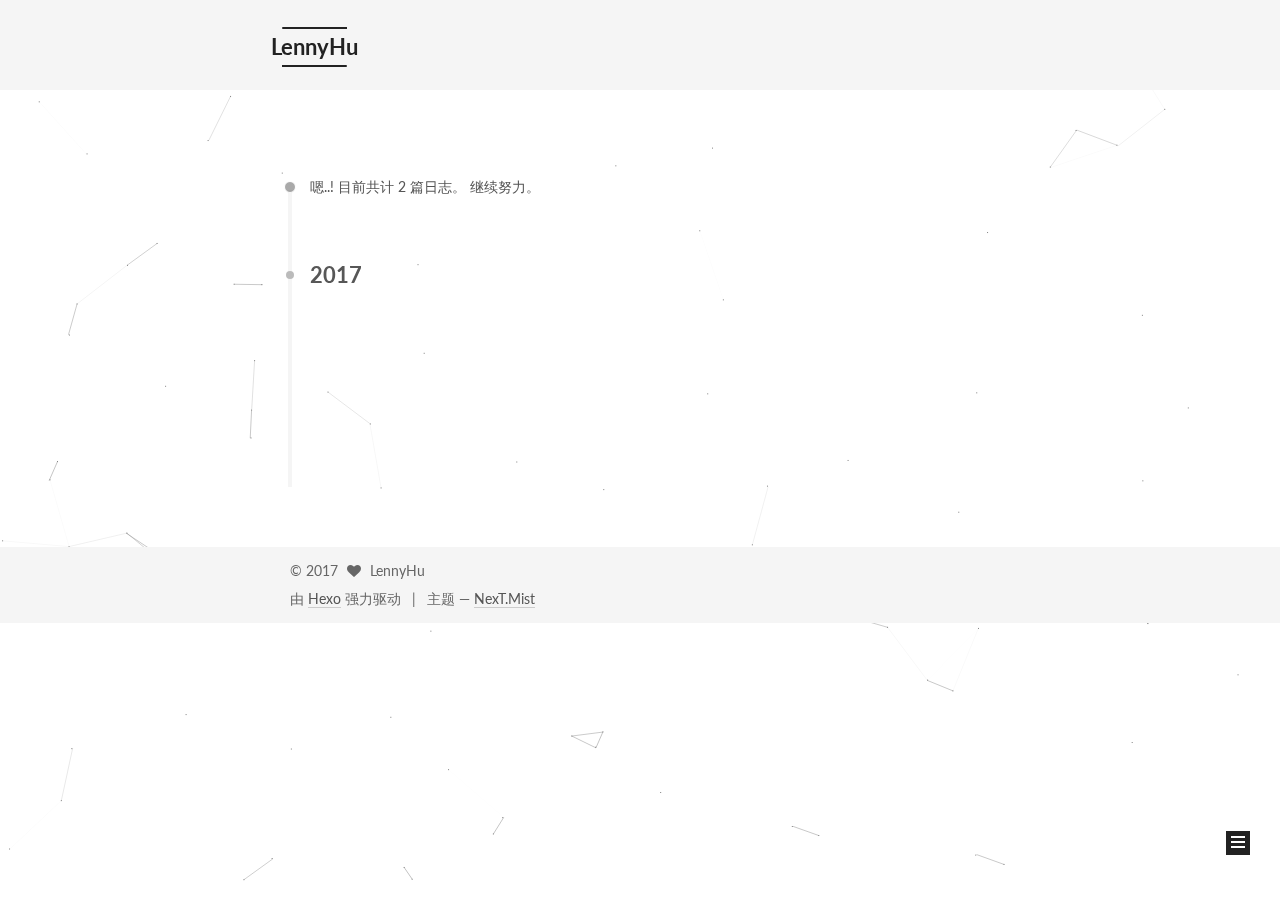
==== commit 0d46db4a: "Site updated: 2017-08-18 17:41:09" ====
--- a/archives/index.html
+++ b/archives/index.html
@@ -506,6 +506,8 @@
   
 
 
+  
+
 
 
 
@@ -533,6 +535,9 @@
 
   
   <script type="text/javascript" src="/lib/fancybox/source/jquery.fancybox.pack.js?v=2.1.5"></script>
+
+  
+  <script type="text/javascript" src="/lib/canvas-nest/canvas-nest.min.js"></script>
 
 
   
--- a/css/main.css
+++ b/css/main.css
@@ -480,8 +480,8 @@
   margin: 20px 0;
   padding: 0;
   font-size: 13px;
-  color: #4d4d4c;
-  background: #f7f7f7;
+  color: #ccc;
+  background: #2d2d2d;
   line-height: 1.6;
 }
 pre,
@@ -498,7 +498,7 @@
 }
 pre code {
   padding: 0;
-  color: #4d4d4c;
+  color: #ccc;
   background: none;
   text-shadow: none;
 }
@@ -521,7 +521,7 @@
 }
 .highlight figcaption {
   font-size: 1em;
-  color: #4d4d4c;
+  color: #ccc;
   line-height: 1em;
   margin-bottom: 1em;
 }
@@ -535,23 +535,23 @@
 }
 .highlight figcaption a {
   float: right;
-  color: #4d4d4c;
+  color: #ccc;
 }
 .highlight figcaption a:hover {
-  border-bottom-color: #4d4d4c;
+  border-bottom-color: #ccc;
 }
 .highlight .gutter pre {
   padding-left: 10px;
   padding-right: 10px;
-  color: #869194;
+  color: #999;
   text-align: right;
-  background-color: #eff2f3;
+  background-color: #1b1b1b;
 }
 .highlight .code pre {
   width: 100%;
   padding-left: 10px;
   padding-right: 10px;
-  background-color: #f7f7f7;
+  background-color: #2d2d2d;
 }
 .highlight .line {
   height: 20px;
@@ -569,16 +569,16 @@
   border: none;
 }
 pre .deletion {
-  background: #fdd;
+  background: #008000;
 }
 pre .addition {
-  background: #dfd;
+  background: #800000;
 }
 pre .meta {
-  color: #8959a8;
+  color: #c9c;
 }
 pre .comment {
-  color: #8e908c;
+  color: #999;
 }
 pre .variable,
 pre .attribute,
@@ -592,7 +592,7 @@
 pre .css .id,
 pre .css .class,
 pre .css .pseudo {
-  color: #c82829;
+  color: #f2777a;
 }
 pre .number,
 pre .preprocessor,
@@ -601,7 +601,7 @@
 pre .params,
 pre .constant,
 pre .command {
-  color: #f5871f;
+  color: #f99157;
 }
 pre .ruby .class .title,
 pre .css .rules .attribute,
@@ -614,11 +614,11 @@
 pre .special,
 pre .number,
 pre .formula {
-  color: #718c00;
+  color: #9c9;
 }
 pre .title,
 pre .css .hexcolor {
-  color: #3e999f;
+  color: #6cc;
 }
 pre .function,
 pre .python .decorator,
@@ -628,11 +628,11 @@
 pre .perl .sub,
 pre .javascript .title,
 pre .coffeescript .title {
-  color: #4271ae;
+  color: #69c;
 }
 pre .keyword,
 pre .javascript .function {
-  color: #8959a8;
+  color: #c9c;
 }
 .full-image.full-image.full-image {
   border: none;
@@ -1808,7 +1808,7 @@
   width: 4px;
   height: 4px;
   border-radius: 50%;
-  background: #ff6785;
+  background: #a77f0f;
 }
 .links-of-blogroll {
   font-size: 13px;
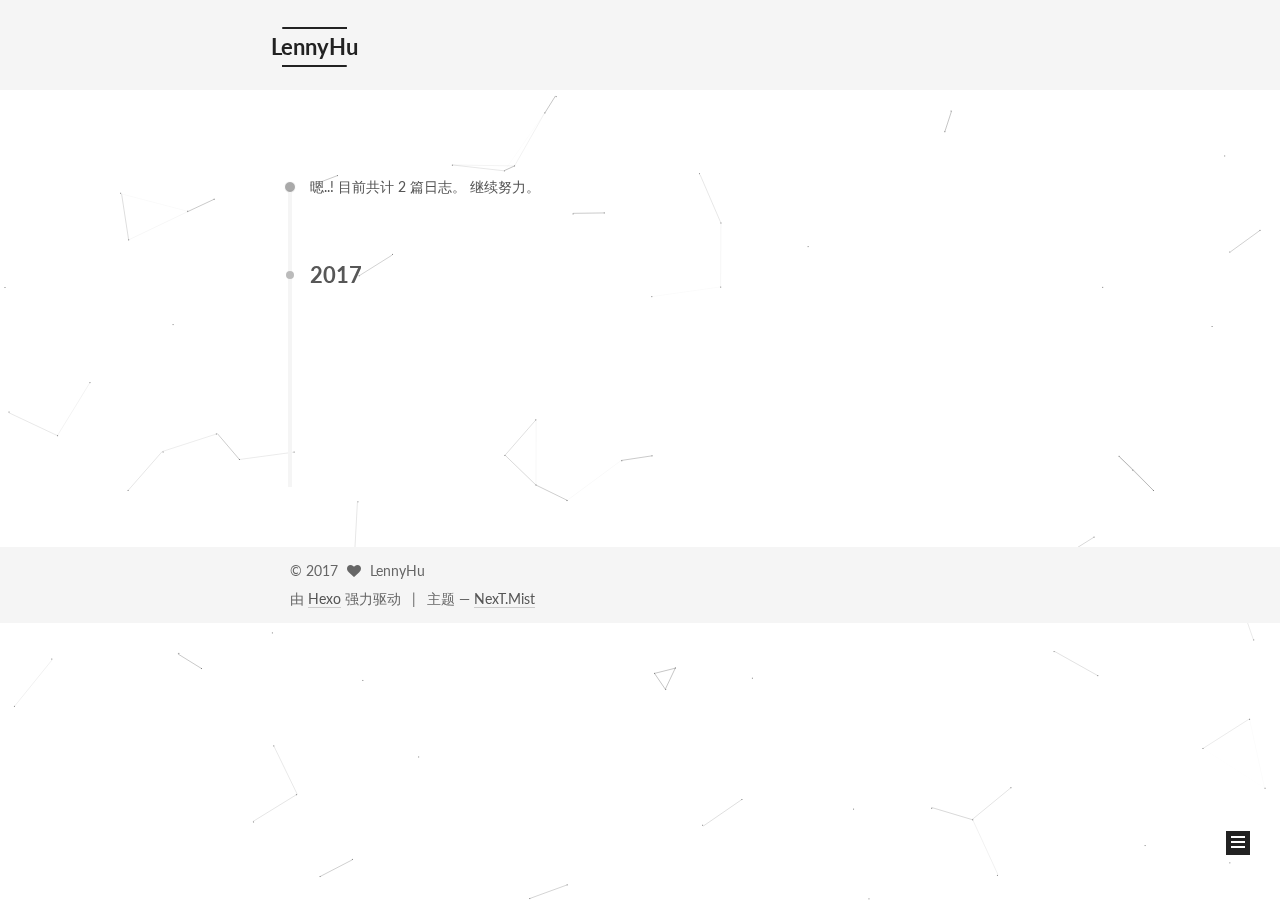
==== commit d30e0d85: "Site updated: 2017-08-18 17:47:00" ====
--- a/archives/index.html
+++ b/archives/index.html
@@ -287,7 +287,7 @@
         
             <a class="post-title-link" href="/2017/08/18/新文章标题/" itemprop="url">
               
-                <span itemprop="name">新文章标题</span>
+                <span itemprop="name">测试一篇文章</span>
               
             </a>
         
--- a/css/main.css
+++ b/css/main.css
@@ -1808,7 +1808,7 @@
   width: 4px;
   height: 4px;
   border-radius: 50%;
-  background: #a77f0f;
+  background: #2fb9ff;
 }
 .links-of-blogroll {
   font-size: 13px;
